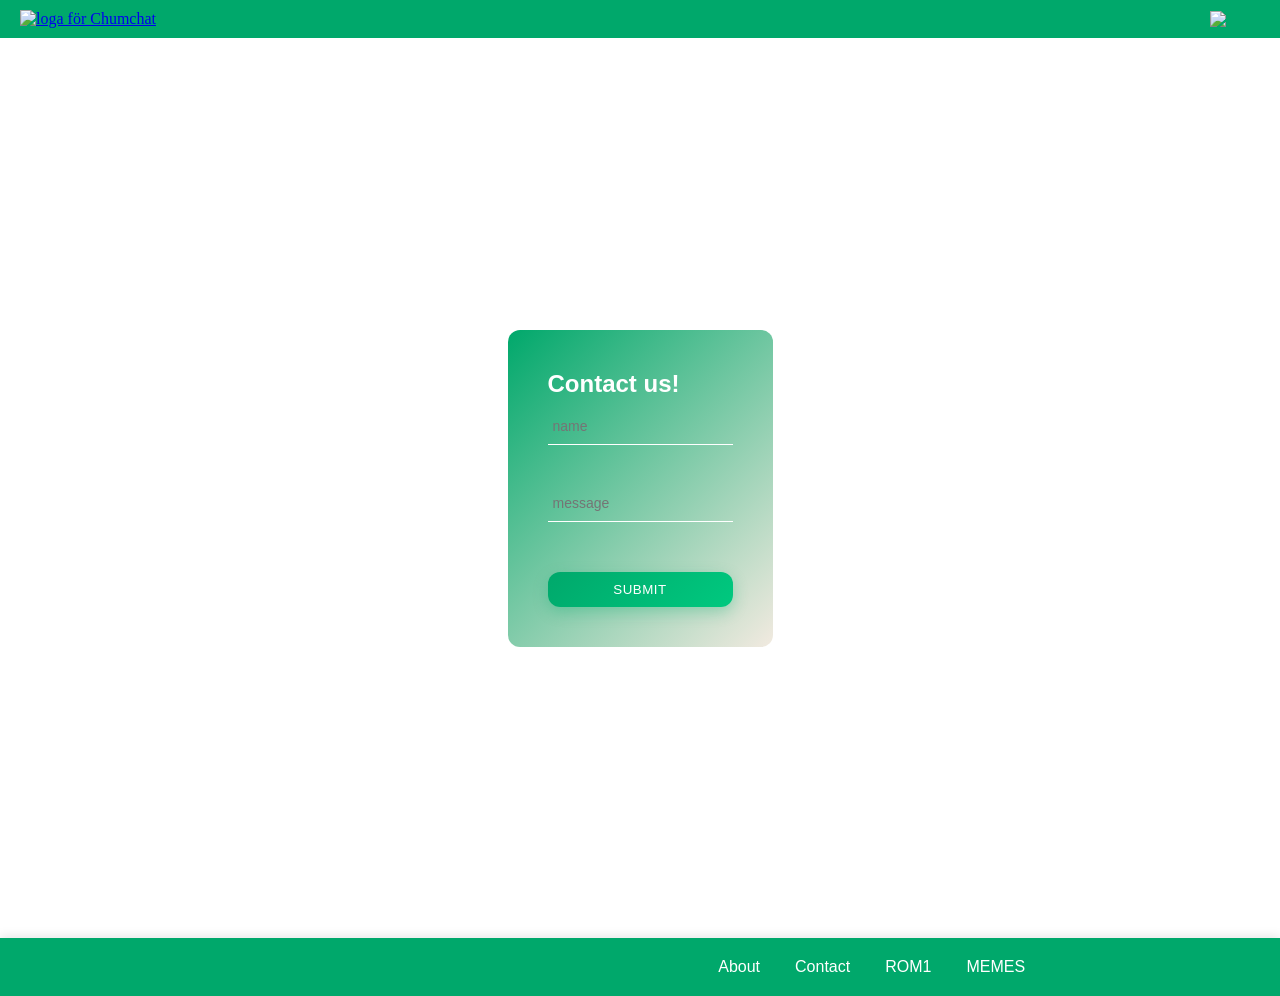
==== html/contact.html @ ccd1544f "Update contact" ====
<!doctype html>
<html lang="en">
  <head>
    <meta charset="UTF-8" />
    <meta name="viewport" content="width=device-width, initial-scale=1.0" />
    <title>Document</title>
    <link rel="stylesheet" href="../style/contact.css" />
    <link rel="stylesheet" href="../style/style.css">
  </head>
  <body>
    <nav>
        <a href="index.html"><img src="../img/ChumChatLogotyp.png" class="logo" alt="loga för Chumchat" /></a>
        <div class="hamburger" id="hamburger">
            <span class="bar"></span>
            <span class="bar"></span>
            <span class="bar"></span>
        </div>

         <ul class="menu">
             <button id="darkmodeButton">
                <img src="../img/svg/white.png">
             </button>
            <li id="user-area"></li>
        </ul>
    </nav>

  
    <section class="container">
      <div class="boxcontact">
      <h1>Contact us!</h1>
     

      <form>
        <input type="text" placeholder="name" class="full" required />

        <input type="text" placeholder="message" class="full" required />
        
        <button type="submit" class="chat-send-button">SUBMIT</button>
      </form>
    </section>
</div>
    <footer class="footer">
        <div id="weather-container">
            <h3 id="headerForWeather"></h3>
        </div>
        <ul>
            <li><a href="html/about.html">About</a></li>
            <li><a href="html/contact.html">Contact</a></li>
             <li><a href="#">ROM1</a></li> 
           <li><a href="#">MEMES</a></li> 
        </ul>
    </footer>
  </body>
</html>
---- style/contact.css ----
* {
  margin: 0;
  padding: 0;
  box-sizing: border-box;
}

:root {
  --font-one: "Inter", sans-serif;

  --colorOne: #00a86b;
  --colorTwo: #000000;
  --colorThree: #f2eae0;
  --colorFour: #ffffff;
}


.container {
  width: 100%;
  height: 100vh;
  margin: auto; /* centrerar */
  display: flex;
  flex-direction: column;
  align-items: center;
  padding: 40px 20px;
  background: url(/img/chat.jpg);
  justify-content: center;
}

.boxcontact {
  background: linear-gradient(135deg, var(--colorOne), var(--colorThree));
  padding: 40px;
  border-radius: 12px;
}

h1 {
  font-family: var(--font-one);
  font-size: 1.5rem;
  margin-bottom: 10px;
  color: var(--colorFour);
}

p {
  font-family: var(--font-one);
  font-size: 1.5rem;
  margin-bottom: 50px;
  color: var(--colorFour);
}

form {
  display: grid;
  grid-template-columns: 1fr 1fr;
  gap: 40px;
  text-align: left;
}

input {
  width: 100%;
  border: none;
  border-bottom: 1px solid var(--colorFour);
  padding: 10px 5px;
  background: transparent;
  font-size: 14px;
  outline: none;
}

.full {
  grid-column: span 2;
  color: var(--colorFour);
  
}

button {
  grid-column: span 2;
  margin-top: 10px;
  padding: 12px;
  border: 1px solid #333;
  background: transparent;
  cursor: pointer;
  transition: 0.3s;
}


@media (max-width: 600px) {
  form {
    grid-template-columns: 1fr;
  }

  .full,
  button {
    grid-column: span 1;
  }
}
---- style/style.css ----
* {
  margin: 0;
  padding: 0;
}

:root {
  --font-one: "Inter", sans-serif;
  --colorOne: #00a86b;
  --colorTwo: #000000;
  --colorThree: #f2eae0;
  --colorFour: #ffffff;
}
/* NAVBAR */

nav {
  display: flex;
  justify-content: space-between;
  align-items: center;
  padding: 10px 20px;
  background-color: var(--colorOne);
}

.logo {
  width: 110px;
}

.menu {
  list-style: none;
  display: flex;
  gap: 20px;
 
}

.weather-data {
  padding: 12px;
  font-size: 18px;
}

.weather-data h3 {
  font-size: 24px;
  margin-bottom: 8px;
}

.menu a {
  text-decoration: none;
  color: var(--colorFour);
  font-weight: bold;
  font-family: var(--font-one);
  font-size: 1rem;
  transition: 0.3s;
}


.menu a:hover {
  color: var(--colorTwo);
}

.main {
  flex: 1;
  display: flex;
  flex-direction: row;
  background-image: url(../img/chat.jpg);
}

.content {
  display: flex;
  flex-direction: column;
  flex: 1;
}

.send-chat-container {
  position: sticky;
  padding: 15px;
  display: flex;
  justify-content: center;
}

.message-area {
  flex: 1;
  border: none;
  outline: none;
  resize: none;
  padding: 12px 15px;
  border-radius: 15px;
  font-size: 1rem;
  font-family: var(--font-one);
  background: #f7f7f7;
  transition: all 0.2s ease;
}

.message-area:focus {
  background: var(--colorFour);
  box-shadow: 0 0 0 2px rgba(0, 168, 107, 0.2);
}

.chat-send-button {
  padding: 10px 18px;
  border-radius: 12px;
  border: none;
  background: linear-gradient(135deg, #00a86b, #00c97f);
  color: var(--colorFour);
  letter-spacing: 0.5px;
  cursor: pointer;
  transition: all 0.2s ease;
  box-shadow: 0 5px 15px rgba(0, 168, 107, 0.3);
}

.chat-send-button:hover {
  transform: translateY(-2px);
  box-shadow: 0 8px 20px rgba(0, 168, 107, 0.4);
}

.chat-send-button:active {
  transform: scale(0.95);
}

.send-message {
  display: flex;
  gap: 10px;
  align-items: center;
  background: var(--colorFour);
  padding: 10px;
  border-radius: 20px;
  box-shadow: 0 8px 20px rgba(0, 0, 0, 0.08);
}

/* CHATBOX */
.chat-container {
  text-align: center;
  padding: 20px;
}

.chat-box {
  width: 90%;
  max-width: 320px;
  background: var(--colorOne);
  border-radius: 30px;
  padding: 25px;
  position: relative;
  margin: 50px auto;
  color: var(--colorFour);
  box-shadow: 0 10px 25px rgba(0, 0, 0, 0.15);
}

.header-picture {
  display: flex;
  align-items: center;
  gap: 15px;
  font-family: var(--font-one);
  font-size: 1rem;
}

.comments-chat {
  margin: 20px 0;
  font-size: 1rem;
  line-height: 1.4;
}

.profile-picture {
  width: 40px;
  height: 40px;
  border-radius: 50%;
  object-fit: cover;
}

.chat-user-info {
  display: flex;
  flex-direction: row-reverse;
  justify-content: flex-end;
  gap: 10px;
  align-items: center;
}

.close-button {
  position: absolute;
  top: 10px;
  right: 10px;
  background: red;
  color: var(--colorFour);
  border: none;
  border-radius: 100px;
  padding: 5px 10px;
  font-size: 15px;
  cursor: pointer;
  background: rgba(255, 255, 255, 0.2);
  backdrop-filter: blur(5px);
  transition: 0.2s;
}

.close-button:hover {
  background: rgba(255, 255, 255, 0.4);
}

.actions input {
  width: 100%;
  border: none;
  outline: none;
  padding: 10px;
  border-radius: 8px;
}

.actions {
  display: flex;
  background: var(--colorFour);
  border-radius: 12px;
  padding: 8px;
  align-items: center;
}

.actions input:focus {
  box-shadow: 0 0 0 2px rgba(0, 0, 0, 0.1);
}

.count {
  font-weight: bold;
}

.reply-button{
  background: linear-gradient(135deg, #34d399, #10b981);
  border: none;
  margin: 10px;
  padding: 15px 24px;
  border-radius: 999px;
  color: white;
  font-weight: 600;
  cursor: pointer;
  transition: 0.3s;
}

/* Like & favorite */
.action-bar {
  display: flex;
  gap: 20px;
  margin: 1rem 0;
}

.icon {
    width: 20px;
    height: 20px;
    fill: #dadada;
    stroke: #666;
    stroke-width: 2;
    transition: all 0.2s ease;
}

.like-btn.active .thumb {
    fill: #4d8eff;
    stroke: #3d3d3d;
}

.fav-btn.active .star {
    fill: #ffcc00;
    stroke: #3d3d3d;
}

.like-btn, .fav-btn {
    background: none;
    border: none;
    cursor: pointer;
    display: flex;
    align-items: center;
    gap: 6px;
    color: #3d3d3d;
}

/* FOOTER */

.footer {
  width: 100%;
  background-color: var(--colorOne);
  color: var(--colorFour);
  text-align: center;
  padding: 20px 10px;
  display: flex;
  justify-content: space-between;
  align-items: center;
  flex-wrap: wrap;
  gap: 15px;
  box-shadow: 0 -2px 10px rgba(0,0,0,0.1);
  font-family: var(--font-one)
}

#weather-container {
  flex: 1 1 200px;
  text-align: left;
}

/* Footer links */
.footer ul {
  list-style: none;
  display: flex;
  flex-wrap: wrap;
  gap: 15px;
  padding: 0;
  margin: 0;
  justify-content: center;
  flex: 2 1 300px;
}

.footer ul li a {
  color: var(--colorFour);
  text-decoration: none;
  padding: 6px 10px;
  border-radius: 8px;
  transition: all 0.2s ease;
}

.footer-dark {  
  color: var(--colorTwo);
}

.footer-dark ul li a {
  color: var(--colorTwo);
}

/* Hamburger */
.hamburger {
  display: none;
  flex-direction: column;
  cursor: pointer;
  gap: 5px;
}

.hamburger .bar {
  width: 25px;
  height: 3px;
  background-color: var(--colorFour);
  transition: 0.3s;
}

/* Mobilvy */
@media (max-width: 768px) {
  .menu {
    position: absolute;
    top: 60px;
    right: 0;
    background-color: var(--colorOne);
    flex-direction: column;
    width: 200px;
    display: none;
    padding: 10px 0;
    border-radius: 8px;
    z-index: 100;
  }

  .menu.active {
    display: flex;
  }

  .hamburger {
    display: flex;
  }

  .menu li {
    margin: 10px 0;
    text-align: center;
  }

  .menu a{
        text-align: center;

  }

  .footer {
    flex-direction: column;
    text-align: center;
    gap: 10px;
  }

  #weather-container {
    text-align: center;
  }

  .footer ul {
    flex-direction: column;
    gap: 8px;
  }
}


.logout-btn {
  margin-left: 10px;
  padding: 10px 18px;
  border-radius: 12px;
  border: none;
  background: linear-gradient(135deg, #ff4d4d, #ff6b6b);
  color: white;
  font-weight: 600;
  cursor: pointer;
  box-shadow: 0 5px 15px rgba(255, 77, 77, 0.3);
  transition: all 0.2s ease;
}

.logout-btn:hover {
  transform: translateY(-2px);
  box-shadow: 0 8px 20px rgba(255, 77, 77, 0.4);
}

.send-message-dark {
  background-color: var(--colorTwo);
  border-radius: 20px;
  padding: 10px;
  box-shadow: 0 4px 10px rgba(0, 0, 0, 0.6), inset 0 1px 0 rgba(255, 255, 255, 0.03);
  border: 1px solid rgba(255, 255, 255, 0.05);
}

.message-area-dark {
  background-color: var(--colorTwo);
  color: var(--colorFour);
  border-radius: 16px;
  box-shadow: inset 0 2px 6px rgba(0, 0, 0, 0.7), 0 4px 12px rgba(0, 0, 0, 0.5);
  border: 1px solid rgba(255, 255, 255, 0.04);
}

.message-area-dark:focus {
  background-color: var(--colorTwo);
   box-shadow:  0 0 0 2px rgba(0, 200, 150, 0.4), 0 0 10px rgba(0, 200, 150, 0.2);
  outline: none;
}

.dark-mode {
  background-image: url(../img/chatDark.jpg);
 
}

.footer-dark{
  color: black;
}

.chat-box-dark{
  color: var(--colorTwo);
}

.nav-dark a{
  color: var(--colorTwo);
}

#darkmodeButton {
    background: transparent;
    border: none;
    padding: 0;
    display: block;
    margin: 0 auto; 
    cursor: pointer;
}

#darkmodeButton img {
    width: 30px;
    height: auto;
    display: block;
}
.goog-te-banner-frame.skiptranslate {
  display: none !important;

}
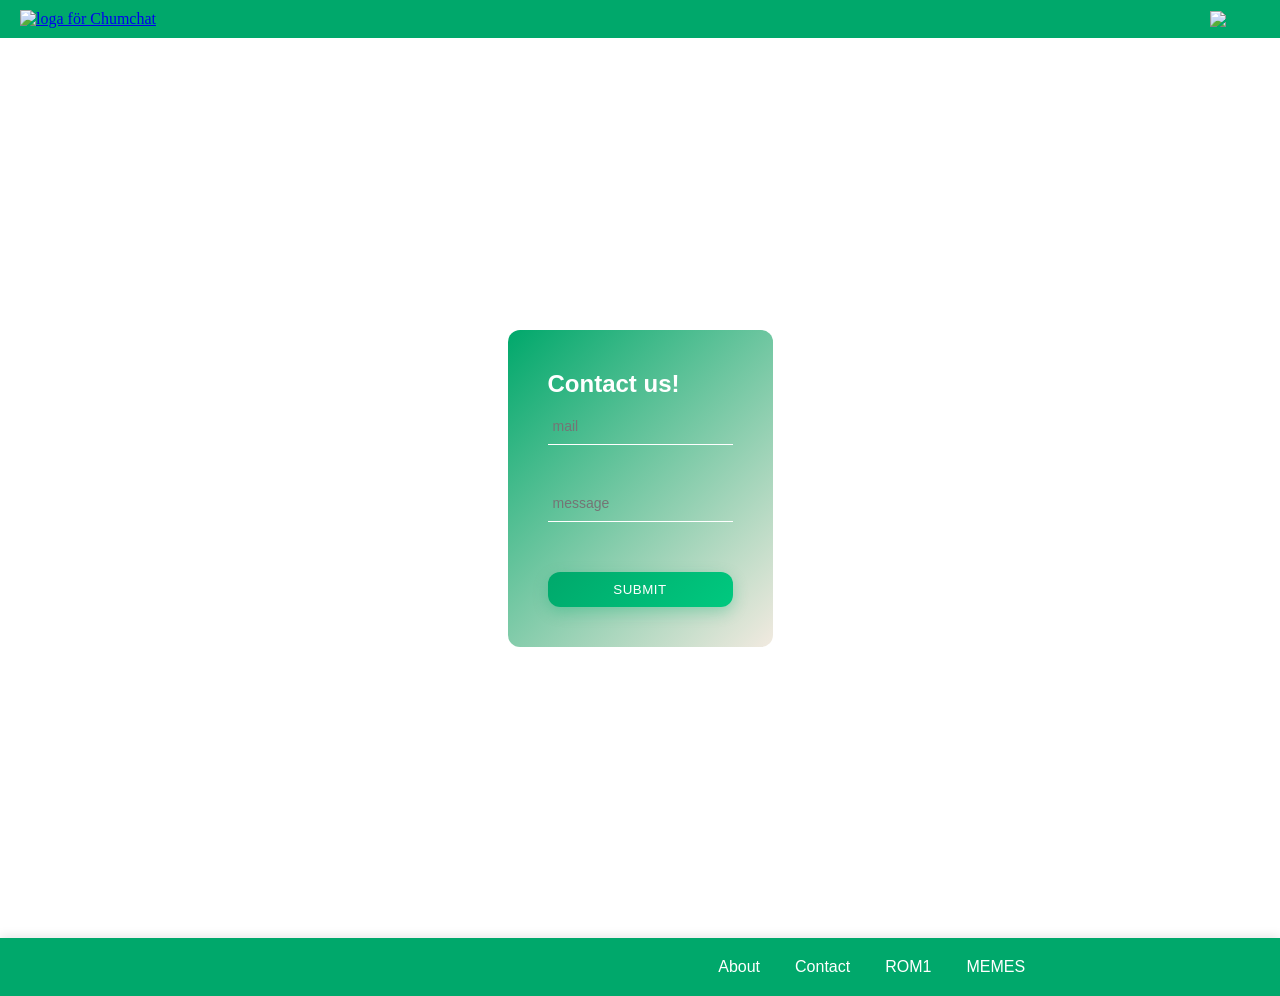
==== commit e165b8bc: "Fixed links" ====
--- a/html/contact.html
+++ b/html/contact.html
@@ -9,7 +9,7 @@
   </head>
   <body>
     <nav>
-        <a href="index.html"><img src="../img/ChumChatLogotyp.png" class="logo" alt="loga för Chumchat" /></a>
+        <a href="../index.html"><img src="../img/ChumChatLogotyp.png" class="logo" alt="loga för Chumchat" /></a>
         <div class="hamburger" id="hamburger">
             <span class="bar"></span>
             <span class="bar"></span>
@@ -31,10 +31,10 @@
      
 
       <form>
-        <input type="text" placeholder="name" class="full" required />
+        <input type="text" placeholder="mail" class="full" required />
 
         <input type="text" placeholder="message" class="full" required />
-        
+
         <button type="submit" class="chat-send-button">SUBMIT</button>
       </form>
     </section>
@@ -44,10 +44,10 @@
             <h3 id="headerForWeather"></h3>
         </div>
         <ul>
-            <li><a href="html/about.html">About</a></li>
-            <li><a href="html/contact.html">Contact</a></li>
-             <li><a href="#">ROM1</a></li> 
-           <li><a href="#">MEMES</a></li> 
+            <li><a href="../html/about.html">About</a></li>
+            <li><a href="../html/contact.html">Contact</a></li>
+             <li><a href="../index.html">ROM1</a></li> 
+           <li><a href="../html/images.html">MEMES</a></li> 
         </ul>
     </footer>
   </body>
--- a/style/contact.css
+++ b/style/contact.css
@@ -22,7 +22,7 @@
   flex-direction: column;
   align-items: center;
   padding: 40px 20px;
-  background: url(/img/chat.jpg);
+  background: url(../img/chat.jpg);
   justify-content: center;
 }
 
--- a/style/style.css
+++ b/style/style.css
@@ -10,8 +10,8 @@
   --colorThree: #f2eae0;
   --colorFour: #ffffff;
 }
+
 /* NAVBAR */
-
 nav {
   display: flex;
   justify-content: space-between;
@@ -60,6 +60,7 @@
   display: flex;
   flex-direction: row;
   background-image: url(../img/chat.jpg);
+  min-height: 100vh;
 }
 
 .content {
@@ -131,13 +132,13 @@
 }
 
 .chat-box {
-  width: 90%;
-  max-width: 320px;
+  width: 30%;
   background: var(--colorOne);
   border-radius: 30px;
-  padding: 25px;
+  padding: 10px;
   position: relative;
-  margin: 50px auto;
+  text-align: center;
+  margin: 20px;
   color: var(--colorFour);
   box-shadow: 0 10px 25px rgba(0, 0, 0, 0.15);
 }
@@ -147,13 +148,17 @@
   align-items: center;
   gap: 15px;
   font-family: var(--font-one);
-  font-size: 1rem;
 }
 
 .comments-chat {
   margin: 20px 0;
-  font-size: 1rem;
+  font-size: 1.2rem;
   line-height: 1.4;
+}
+
+.chat-box-username{
+  font-family: var(--font-one);
+  font-size: 2rem;
 }
 
 .profile-picture {
@@ -175,7 +180,6 @@
   position: absolute;
   top: 10px;
   right: 10px;
-  background: red;
   color: var(--colorFour);
   border: none;
   border-radius: 100px;
@@ -226,6 +230,8 @@
   cursor: pointer;
   transition: 0.3s;
 }
+/* CHATBOX */
+
 
 /* Like & favorite */
 .action-bar {
@@ -266,7 +272,7 @@
 /* FOOTER */
 
 .footer {
-  width: 100%;
+  max-width: 100%;
   background-color: var(--colorOne);
   color: var(--colorFour);
   text-align: center;
@@ -343,6 +349,16 @@
     z-index: 100;
   }
 
+  .footer{
+     max-width: 100%;
+  }
+
+  .chat-box{
+    width: 90%;
+  
+  }
+
+
   .menu.active {
     display: flex;
   }
@@ -449,7 +465,24 @@
     height: auto;
     display: block;
 }
-.goog-te-banner-frame.skiptranslate {
-  display: none !important;
-
-}+
+/* Google Translate Element Centering */
+#google_translate_element {
+  display: flex;
+  align-items: center;
+  justify-content: center;
+  margin: 0 auto;
+  padding: 0;
+  border: none;
+  background: transparent;
+  cursor: pointer;
+}
+
+.goog-te-gadget {
+  display: flex;
+  align-items: center;
+  gap: 10px;
+  font-family: Arial, sans-serif;
+}
+
+
